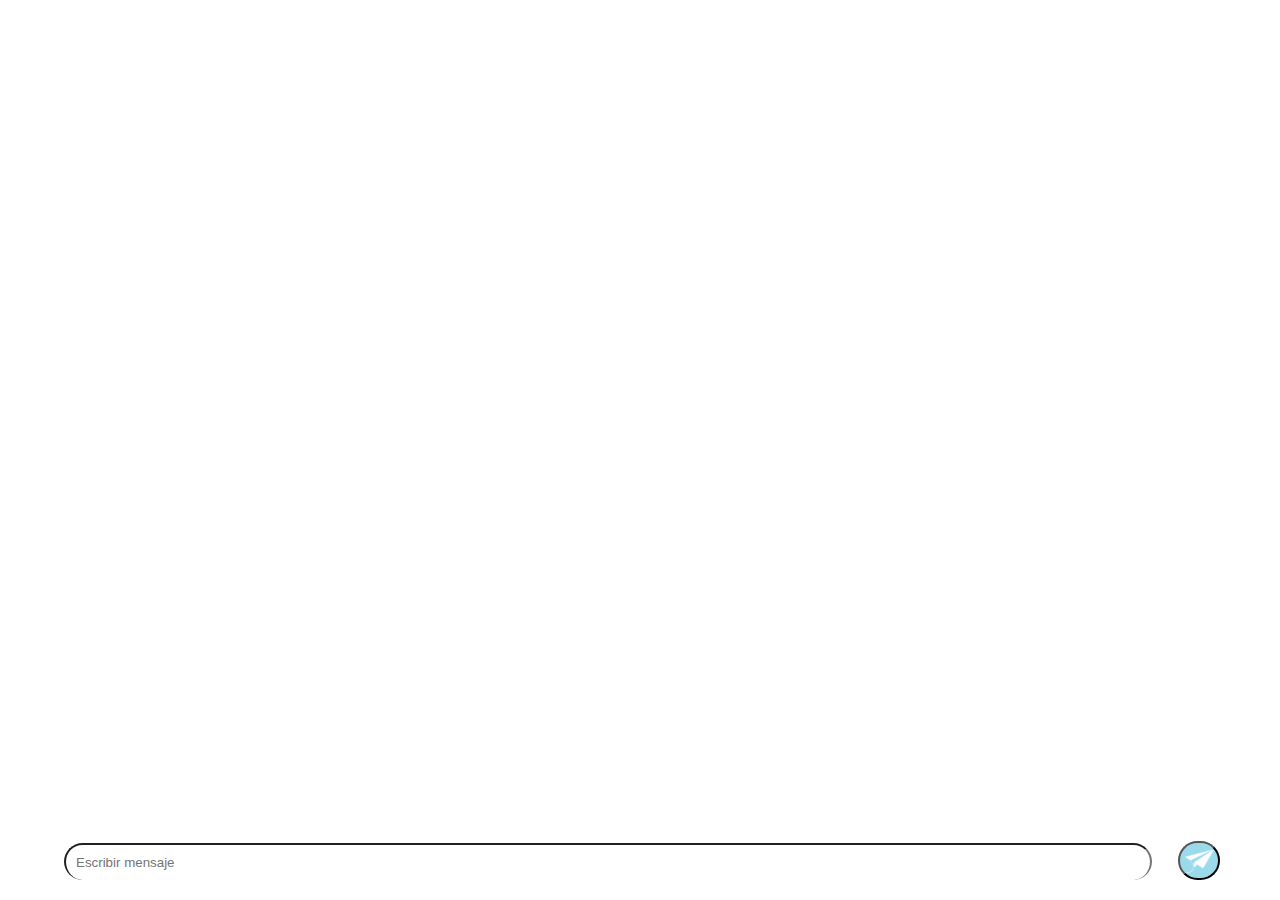
==== index.html @ 7de2f840 "chat montado estatico" ====
<!DOCTYPE hmtl>
<!DOCTYPE html>
<html>
<head>
	<title>chat</title>
	<link rel="stylesheet" type="text/css" href="style.css">
</head>
<body>
	<div>
		
	</div>
	<div>
	  <input type="text" placeholder="Escribir mensaje" id="escribir">
	  <input type="button" name="Enviar" id="button_send">
	</div>
</body>
</html>
---- style.css ----
body{
	background-image: url(http://backgroundcheckall.com/wp-content/uploads/2017/12/whatsapp-chat-background.jpg);
}
#button_send{
  background-color: #46D852;
    border-radius: 20px;
    padding: 10px;
    position: fixed;
    right: 60px;
    bottom: 20px;
    background-image: url(t-avic3b3n.png);
    width: 42px;
    height: auto;
    background-repeat: no-repeat;
    background-position-x: center;
    background-position-y: center;
}
#escribir{
  padding: 10px ;
  border-radius: 20px;
  border-bottom-style: none;
  margin: 5px auto;
  width: 85%;
  position: fixed;
  right: 10%;
  bottom: 15px;
}
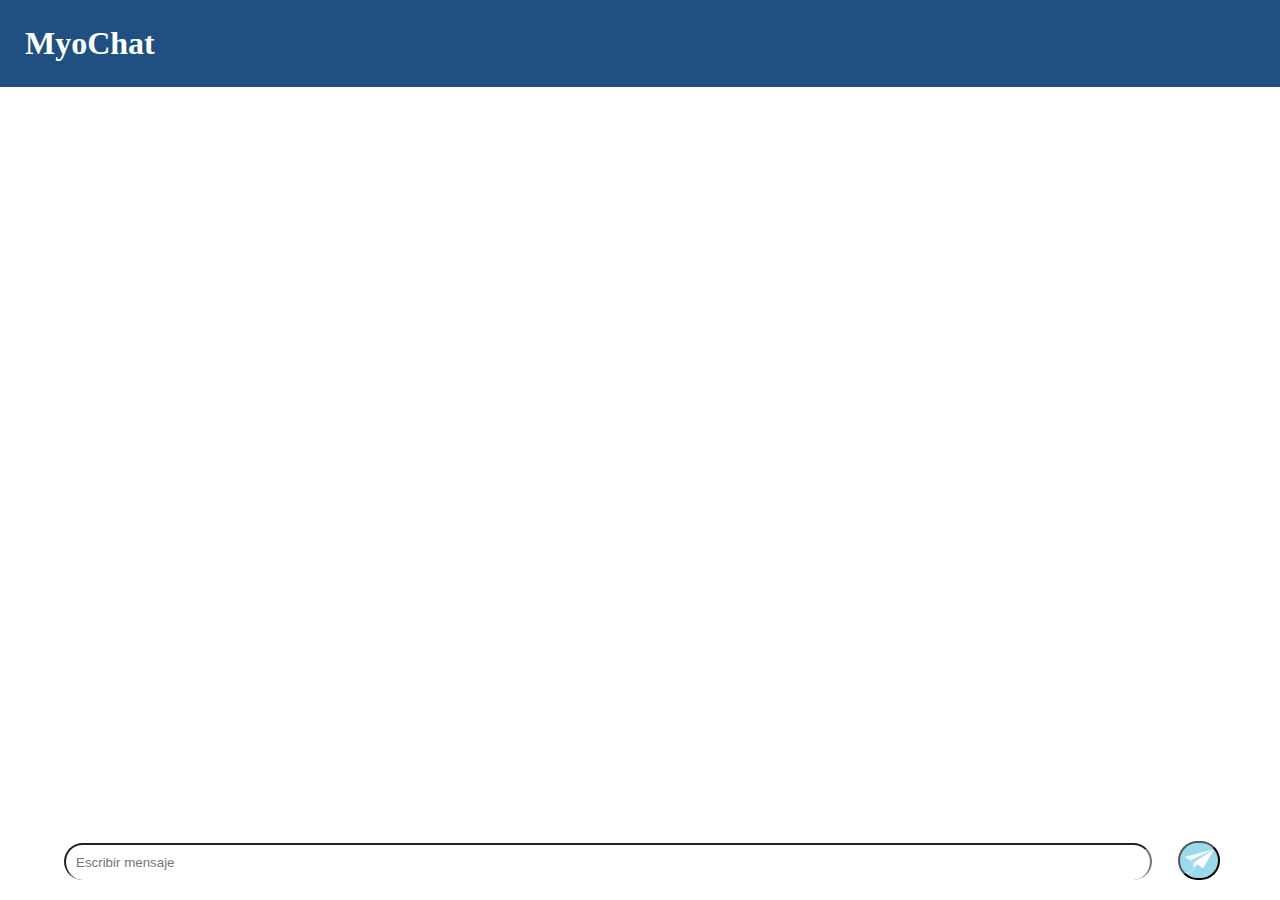
==== commit a3b448cc: "mejoras en la vista" ====
--- a/index.html
+++ b/index.html
@@ -2,10 +2,14 @@
 <!DOCTYPE html>
 <html>
 <head>
-	<title>chat</title>
+	<title>MyoChat mensajeria instantanea</title>
 	<link rel="stylesheet" type="text/css" href="style.css">
+	<link rel="icon" href="logo.jpg">
 </head>
 <body>
+  <header>
+    <h1 class="title">MyoChat</h1>
+  </header>
 	<div>
 		
 	</div>
--- a/style.css
+++ b/style.css
@@ -1,8 +1,9 @@
 body{
 	background-image: url(http://backgroundcheckall.com/wp-content/uploads/2017/12/whatsapp-chat-background.jpg);
+  padding: 0;
+  margin: 0;
 }
 #button_send{
-  background-color: #46D852;
     border-radius: 20px;
     padding: 10px;
     position: fixed;
@@ -24,4 +25,10 @@
   position: fixed;
   right: 10%;
   bottom: 15px;
+}
+.title{
+  color: white;
+  background-color: #205081;//#075E54
+  font-family: sans-serif serif;
+  padding: 25px;
 }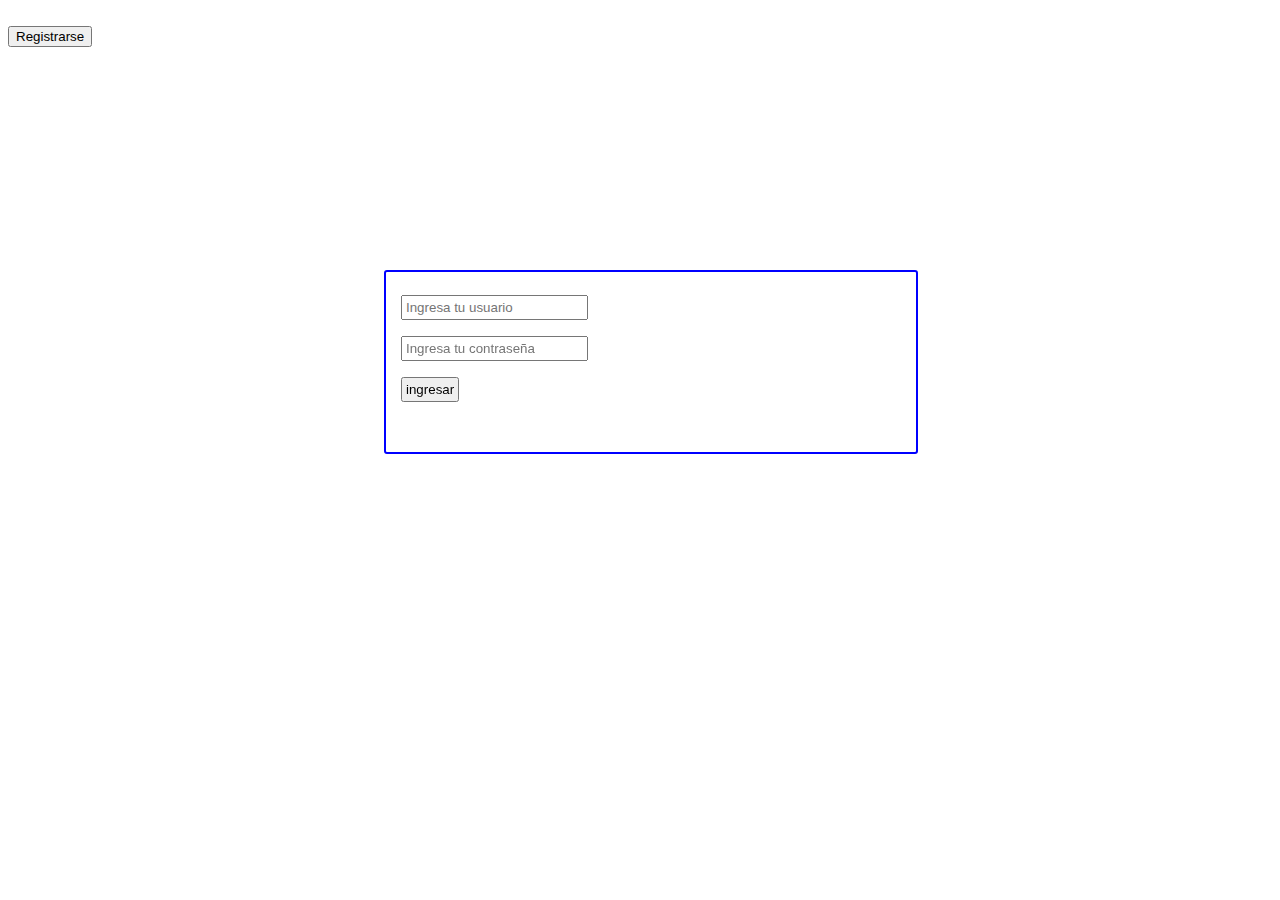
==== commit c531de7c: "chat con base de datos" ====
--- a/index.html
+++ b/index.html
@@ -1,21 +1,19 @@
-<!DOCTYPE hmtl>
-<!DOCTYPE html>
-<html>
-<head>
-	<title>MyoChat mensajeria instantanea</title>
-	<link rel="stylesheet" type="text/css" href="style.css">
-	<link rel="icon" href="logo.jpg">
-</head>
-<body>
-  <header>
-    <h1 class="title">MyoChat</h1>
-  </header>
-	<div>
-		
-	</div>
-	<div>
-	  <input type="text" placeholder="Escribir mensaje" id="escribir">
-	  <input type="button" name="Enviar" id="button_send">
-	</div>
-</body>
-</html>+<!DOCTYPE HTML>
+<html lang="es">
+<head>
+    <meta charset="utf-8">
+     <link rel="stylesheet" type="text/css" href="frontend/view/style_login.css">
+    </head>
+    <body>
+        <form action="backend/login.php" method="post">
+            <input type="text" name="nombre" placeholder="Ingresa tu usuario" required>
+            <br>
+            <input type="password" name="pass" placeholder="Ingresa tu contraseña" required>
+            <br>
+            <input type="submit" name="Enviar" value="ingresar">
+
+        </form>
+        <br>
+        <button id="register"><a href="backend/register.php">Registrarse</a></button>
+    </body>
+</html>
--- a/frontend/view/style_login.css
+++ b/frontend/view/style_login.css
@@ -0,0 +1,25 @@
+
+body{
+    background-color: white;
+    -webkit-background-color: white;
+    -moz-background-color: white;
+}
+a{
+    text-decoration: none;
+    color: black;
+}
+form{
+  position: fixed;
+  top: 30%;
+  left: 30%;
+  width: 500px;
+  height: 150px;
+  padding: 15px;
+  margin: 0 auto;
+  border: 2px solid blue;
+  border-radius: 3px;
+}
+form input{
+  padding: 3px;
+  margin: 8px auto;
+}
